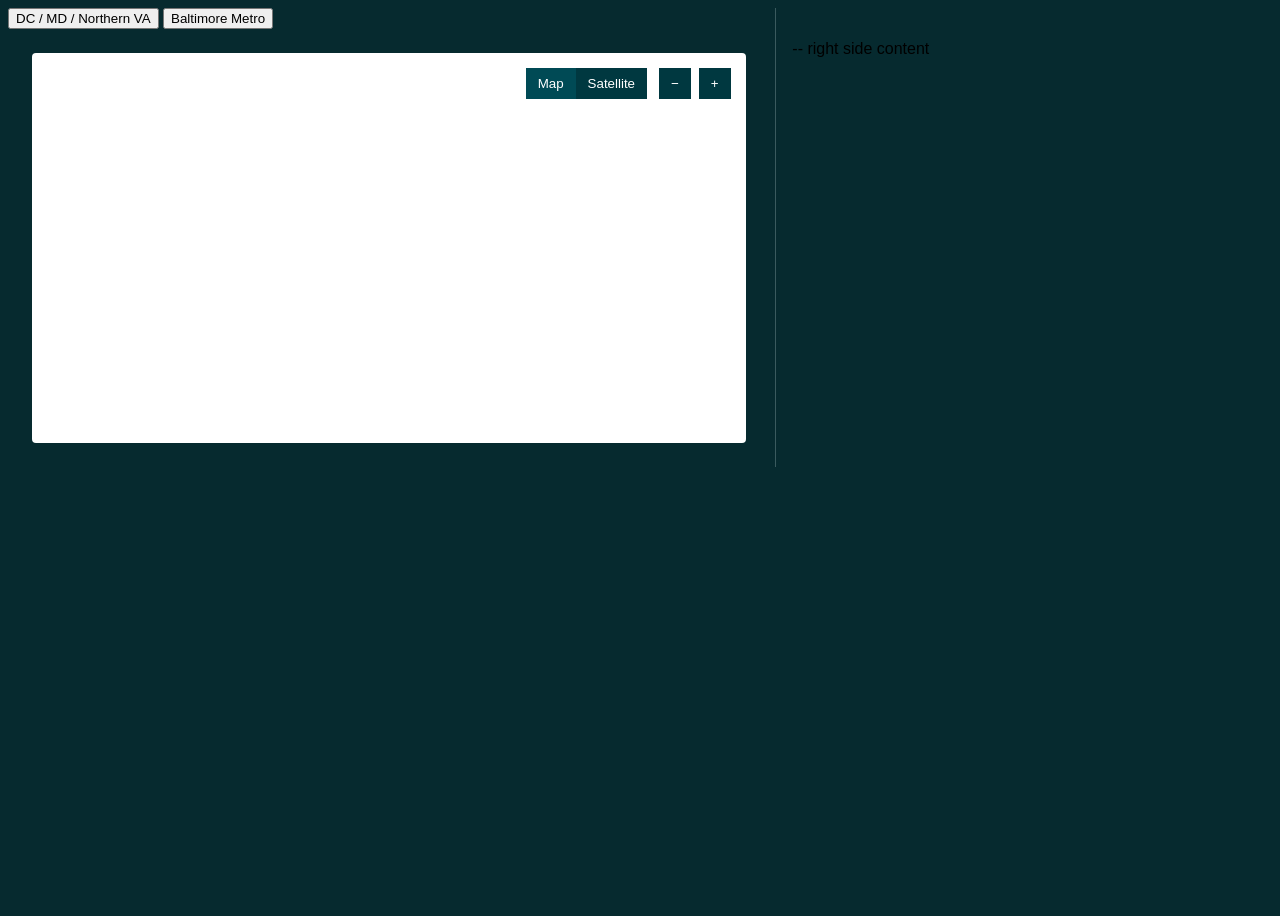
==== MARKET-MAP/index.html @ cf80dbf5 "market-map folder added" ====
<!DOCTYPE html>
<html lang="en">

<head>
    <meta charset="UTF-8" />
    <title>Custom Mapbox UI</title>
    <meta name="viewport" content="width=device-width, initial-scale=1.0" />

    <!-- Mapbox -->
    <link href="https://api.mapbox.com/mapbox-gl-js/v3.17.0/mapbox-gl.css" rel="stylesheet" />
    <script src="https://api.mapbox.com/mapbox-gl-js/v3.17.0/mapbox-gl.js"></script>
    <link rel="stylesheet" href="./styles/main.css" />
    <script src="./scripts/main.js" defer></script>
    <script src="./scripts/markets.js" defer></script>
</head>

<body>
    <div class="main-layout-row">
        <div class="main-content-col">
            <div class="market-buttons">
    <button type="button" class="market-btn" data-market-id="dc-md-va">
      DC / MD / Northern VA
    </button>
  
    <button type="button" class="market-btn" data-market-id="baltimore">
      Baltimore Metro
    </button>

  </div>
            <div class="map-card" id="mapCard">
                <div id="map"></div>

                <!-- Top right controls -->
                <div class="top-controls">
                    <div class="map-type-btn-gap">
                        <button class="btn active" onclick="setMapStyle('streets', this)">
                            Map
                        </button>
                        <button class="btn" onclick="setMapStyle('satellite', this)">
                            Satellite
                        </button>
                    </div>

                    <div class="map-zoom-btn-gap">
                        <button class="btn" onclick="map.zoomOut()">−</button>
                        <button class="btn" onclick="map.zoomIn()">+</button>
                    </div>
                </div>
                <button class="map-filters-toggle" type="button" onclick="toggleMapFilters()">
                    + Map Filters
                </button>
            </div>
        </div>
        <div class="main-sidebar-col">
            -- right side content
        </div>
    </div>
</body>

</html>
---- MARKET-MAP/styles/main.css ----
/* Main Styles for Mapbox UI */
:root {
  /* Color Palette */
  --color-bg: #062a2f;
  --color-white: #ffffff;
  --color-black: #000000;

  --color-primary: #003840;
  --color-primary-dark: #004a55;
  --color-secondary: #083238;

  --color-accent: #b6d6d9;
  --color-border: #3a5a5e;

  --color-popup-bg: #004A55;
  --color-popup-tip: #004A55;
  --color-food-pin: #88FF8D;
  --color-transport-pin: #DBD94B;
  --color-amenities-pin: #4BA3DB;

  /* Typography */
  --font-main: "Inter", Arial, sans-serif;
  --font-size-base: 1rem;
  --font-size-md: 1.1rem;
  --font-size-sm: 0.95rem;

  /* Spacing & Sizing */
  --radius-pill: 30px;
  --radius-card-sm: 4px;

  --shadow-card: 0 2px 8px rgba(0, 0, 0, 0.18);
  --shadow-btn: 0 2px 8px rgba(0, 0, 0, 0.12);

  --map-width: 93%;
  --map-height: 390px;
  --map-margin: 24px;

  /* Satellite UI theme */
  --sat-btn-bg: #EAEDF4;
  --sat-btn-text: #003840;
  --sat-btn-active-bg: #C9CFD4;
  --sat-accent: #1fbf9a;
  --sat-accent-filter: brightness(0) saturate(100%) invert(62%) sepia(44%)
    saturate(671%) hue-rotate(116deg) brightness(92%) contrast(92%);
}

body {
  background: var(--color-bg);
  font-family: var(--font-main);
}

/* Map container */
.map-card {
  width: var(--map-width);
  height: var(--map-height);
  margin: var(--map-margin);
  border-radius: var(--radius-card-sm);
  overflow: hidden;
  position: relative;
  background: var(--color-white);
}

#map {
  width: 100%;
  height: 100%;
}

/* Controls */
.top-controls {
  position: absolute;
  top: 15px;
  right: 15px;
  display: flex;
  gap: 12px;
  z-index: 10;
}

.map-type-btn-gap {
  display: flex;
}

.map-zoom-btn-gap {
  display: flex;
  gap: 8px;
}

.btn {
  background-color: var(--color-primary);
  color: var(--color-white);
  border: none;
  padding: 8px 12px;
  cursor: pointer;
}

.btn.active {
  background-color: var(--color-primary-dark);
}

.btn:hover {
  opacity: 0.9;
}

/* Bottom controls (POIs pills) */
.bottom-controls {
  position: absolute;
  bottom: 20px;
  left: 50%;
  transform: translateX(-50%);
  display: flex;
  gap: 12px;
  z-index: 10;
}

/* Pills */
.pill {
  background: var(--color-secondary);
  color: var(--color-white);
  padding: 10px 18px;
  border-radius: var(--radius-pill);
  cursor: pointer;
  display: inline-flex;
  align-items: center;
  gap: 8px;
  border: none;
  outline: none;
  box-shadow: none;
}

.pill:hover {
  opacity: 0.95;
}

.pill:active {
  transform: scale(0.97);
}

.pill-icon {
  width: 18px;
  height: 18px;
}

.pill.is-active .pill-icon {
  filter: brightness(0) saturate(100%) invert(36%) sepia(99%) saturate(747%)
    hue-rotate(153deg) brightness(95%) contrast(101%);
}

/* Mapbox Popup */
.mapboxgl-popup-content {
  background: var(--color-popup-bg) !important;
  color: var(--color-white);
  font-size: 0.8rem;
  font-weight: 100;
  padding: 20px;

  width: 40vw;
  max-width: 264px;
  min-width: 200px;
  min-height: 63px;
  max-height: 103px;

  display: flex;
  flex-direction: column;
  border-radius: 0;
}

.mapboxgl-popup-content strong {
  font-size: 0.9rem;
  font-weight: 500;
  display: block;
}

.mapboxgl-popup-anchor-top .mapboxgl-popup-tip { border-bottom-color: var(--color-popup-tip) ; }
.mapboxgl-popup-anchor-bottom .mapboxgl-popup-tip { border-top-color: var(--color-popup-tip); }
.mapboxgl-popup-anchor-left .mapboxgl-popup-tip { border-right-color: var(--color-popup-tip); }
.mapboxgl-popup-anchor-right .mapboxgl-popup-tip { border-left-color: var(--color-popup-tip); }

.popup-content-flex {
  display: flex;
  flex-direction: column;
  gap: 4px;
}

/* Markers */
.custom-city-marker {
  width: 40px;
  height: 52px;
  position: relative;
  display: flex;
  align-items: flex-end;
  justify-content: center;
}

.marker-pin {
  width: 40px;
  height: 52px;
  background: var(--color-primary);
  position: relative;
  display: flex;
  align-items: center;
  justify-content: center;
  box-shadow: var(--shadow-card);
  clip-path: path(
    "M20,0 C31,0 40,9 40,20 C40,36 20,52 20,52 C20,52 0,36 0,20 C0,9 9,0 20,0 Z"
  );
}

.marker-img {
  width: 32px;
  height: 32px;
  border-radius: 50%;
  object-fit: cover;
  position: absolute;
  top: 6px;
  left: 50%;
  transform: translateX(-50%);
}

/* Nearby Routes Section */
.nearby-routes-section {
  background: var(--color-bg);
  padding: 8px 0 0;
  margin: 0;
}

.nearby-routes-title {
  color: var(--color-white);
  font-size: var(--font-size-md);
  font-weight: 600;
  margin: 0 0 24px 24px;
}

.nearby-routes-list {
  display: flex;
  flex-wrap: wrap;
  gap: 30px;
  margin: var(--map-margin);
}

.nearby-route-card {
  background: transparent;
  border: 1.5px solid var(--color-border);
  border-radius: var(--radius-card-sm);

  display: flex;
  align-items: center;

  flex: 1 1 320px;
  min-width: 315px;
  max-width: 330px;

  padding: 15px;
  gap: 18px;

  color: var(--color-white);

  transition: border 0.2s;
}

.nearby-route-card:hover {
  border-color: var(--color-white);
}

.nearby-route-icon {
  flex-shrink: 0;
  width: 32px;
  height: 32px;
  display: flex;
  align-items: center;
  justify-content: center;
}

.nearby-route-info {
  flex: 1 1 auto;
  display: flex;
  flex-direction: column;
  gap: 2px;
}

.nearby-route-name {
  font-size: var(--font-size-md);
  font-weight: 500;
  color: var(--color-white);
}

.nearby-route-distance {
  font-size: var(--font-size-base);
  color: var(--color-accent);
}

.nearby-route-arrow {
  flex-shrink: 0;
  margin-left: 8px;
  display: flex;
  align-items: center;
}

/* Layout */
.main-layout-row {
  display: flex;
  flex-direction: row;
  width: 90vw;
  min-height: 100vh;
  align-items: flex-start;
  justify-content: flex-start;
  box-sizing: border-box;
}

.main-content-col {
  display: flex;
  flex-direction: column;
  align-items: flex-start;

  width: 60vw;
  min-width: 0;
  max-width: 70vw;

  border-right: 1px solid var(--color-border);
}

.main-sidebar-col {
  width: 30vw;
  min-width: 0;
  max-width: 30vw;
  box-sizing: border-box;
  padding: 32px 16px 0;
}

.main-content-col > .map-card,
.main-content-col > .nearby-routes-section {
  width: var(--map-width);
  max-width: 100vw;
}

/* Split list variant */
.nearby-routes-list.split-2 {
  display: grid;
  grid-template-columns: 1fr 1fr;
  gap: 20px;
}

/* Popup sizing */
@media (min-width: 400px) {
  .mapboxgl-popup-content {
    width: 160px;
  }
}

/* Responsive */
@media (max-width: 1100px) {
  .main-layout-row {
    flex-direction: column;
    align-items: stretch;
  }

  .main-content-col {
    width: 100vw;
    max-width: 100vw;
  }

  .main-sidebar-col {
    width: 100vw;
    max-width: 100vw;
    display: none;
  }

  .nearby-routes-list.split-2 {
    grid-template-columns: 1fr;
  }
}

@media (max-width: 900px) {
  .nearby-routes-list {
    flex-direction: column;
    gap: 16px;
  }

  .nearby-route-card {
    min-width: 0;
    max-width: 100%;
  }
}

/* Mobile view- fullscreen map & vertical filter menu */
@media (max-width: 600px) {
  .map-card {
    width: 100vw;
    height: 100dvh;
    min-height: 100dvh;
    margin: 0;
    border-radius: 0;
  }

  #map {
    width: 100vw;
    height: 100dvh;
    min-height: 100dvh;
  }

  .top-controls {
    top: 10px;
    left: 10px;
    right: auto;
    gap: 8px;
    flex-direction: row;
  }

  .btn {
    padding: 8px 10px;
    font-size: var(--font-size-base);
  }

  /* Filters open as vertical menu */
  .bottom-controls {
    display: none;
    left: 16px;
    bottom: 72px;
    transform: none;
    flex-direction: column;
    align-items: flex-start;
    gap: 10px;
    z-index: 20;
    padding: 0;
    background: none;
    box-shadow: none;
  }

  .bottom-controls.is-visible {
    display: flex;
  }

  .bottom-controls .pill {
    min-width: 180px;
    justify-content: flex-start;
  }

  .map-filters-toggle {
    display: flex;
    position: absolute;
    left: 16px;
    bottom: 16px;
    z-index: 21;

    background: var(--color-primary);
    color: var(--color-white);
    border: none;
    border-radius: var(--radius-card-sm);

    padding: 12px 20px;
    font-size: 1.1rem;

    align-items: center;
    gap: 8px;

    box-shadow: var(--shadow-btn);
    cursor: pointer;
  }

  .nearby-routes-section {
    padding: 24px 0 0;
  }

  .nearby-routes-title {
    font-size: 1.2rem;
    margin: 0 0 16px 12px;
  }

  .nearby-routes-list {
    margin: 0 8px 24px;
    gap: 12px;
  }

  .nearby-route-card {
    padding: 12px 10px;
    font-size: var(--font-size-base);
  }

  .nearby-route-name {
    font-size: var(--font-size-base);
  }

  .nearby-route-distance {
    font-size: var(--font-size-sm);
  }

  .main-content-col > .map-card,
  .main-content-col > .nearby-routes-section {
    width: 100vw;
    min-width: 0;
    max-width: 100vw;
  }

  .main-content-col {
    width: 100vw;
    max-width: 100vw;
  }

  .main-sidebar-col {
    width: 100vw;
    max-width: 100vw;
    display: none;
  }

  .nearby-routes-list.split-2 {
    grid-template-columns: 1fr;
    gap: 12px;
  }
}

@media (max-width: 400px) {
  .mapboxgl-popup-content {
    min-width: 100px;
    width: 90vw;
    padding: 10px;
  }

  .pill {
    font-size: var(--font-size-sm);
    padding: 7px 8px;
  }

  .map-filters-toggle {
    font-size: 1rem;
    padding: 10px 14px;
  }
}

/* Satellite view theme*/
body.is-satellite .top-controls .btn {
  background: var(--sat-btn-bg);
  color: var(--sat-btn-text);
}

body.is-satellite .top-controls .btn.active {
  background: var(--sat-btn-active-bg);
  color: var(--sat-btn-text);
}

body.is-satellite .bottom-controls .pill {
  background: var(--sat-btn-bg);
  color: var(--sat-btn-text);
}
body.is-satellite .bottom-controls .pill .pill-icon{
    filter: brightness(0) saturate(100%) invert(36%) sepia(99%) saturate(747%)
    hue-rotate(153deg) brightness(95%) contrast(101%);
}
body.is-satellite .bottom-controls .pill.is-active {
  background: var(--sat-btn-active-bg);
  color: var(--sat-accent);
}

body.is-satellite .bottom-controls .pill.is-active .pill-icon {
  filter: var(--sat-accent-filter);
}

/* Optional: match toggle button too */
body.is-satellite .map-filters-toggle {
  background: var(--sat-btn-bg);
  color: var(--sat-btn-text);
}
/* custom marker pins */
.pin-marker {
  cursor: pointer;
}

.pin {
  width: 30px;
  height: 30px;
  background: var(--pin-color);
  border-radius: 50% 50% 50% 0;
  transform: rotate(-45deg);
  position: relative;
}

.pin img {
  width: 18px;
  height: 18px;
  position: absolute;
  top: 50%;
  left: 50%;
  transform: translate(-50%, -50%) rotate(45deg);
  pointer-events: none;
}

/* modal-popup */
/* --- Modal (popup) --- */
.modal {
  position: fixed;
  inset: 0;
  display: none;
  z-index: 9999;
}

.modal.is-open {
  display: block;
}

.modal_overlay {
  position: absolute;
  inset: 0;
  background: rgba(0,0,0,0.55);
}

.modal_content {
  position: relative;
  width: min(1000px, calc(100% - 32px));
  margin: 40px auto;
  background: #fff;
  border-radius: 5px;
  overflow: hidden;
  box-shadow: 0 20px 60px rgba(0,0,0,0.25);
}

.modal_header {
  display: flex;
  position: absolute;

  align-items: center;
  justify-content: space-between;
  padding: 12px 16px;
  border-bottom: 1px solid #eee;
}

.modal__title {
  margin: 0;
  font-size: 16px;
  font-weight: 600;
}

.modal__close {
  border: 0;
  background: transparent;
  font-size: 18px;
  cursor: pointer;
  padding: 8px;
  line-height: 1;
}

/* IMPORTANT: Mapbox needs explicit height */
#mapModalCanvas.mapbox-container {
  width: 100%;
  height: 70vh;      /* big map in modal */
  min-height: 380px; /* ensures it’s visible */
}

/* Optional: avoid body scroll when modal open (we’ll toggle in JS too) */
body.modal-open {
  overflow: hidden;
}

@media (max-width: 520px) {
  .modal_content {
    margin: 18px auto;
    width: calc(100% - 20px);
  }

  #mapModalCanvas.mapbox-container {
    height: 75vh;
    min-height: 320px;
  }
}

/* modal-popup ends */
#mapModal {
  position: fixed; /* ensure positioning context */
}

/* Overlay already covers full screen */
#mapModal .modal_overlay {
  position: absolute;
  inset: 0;
}

/* Close button on black overlay */
#mapModal .modal-close-btn {
  position: absolute;
  top: 16px;
  right: 16px;
  z-index: 30; /* above overlay + modal */

  width: 40px;
  height: 40px;

  display: flex;
  align-items: center;
  justify-content: center;

  font-size: 22px;
  line-height: 1;

  border: none;
  border-radius: 50%;
  cursor: pointer;

  background: rgba(0, 0, 0, 0.7);
  color: #fff;
}

/* Hover feedback */
#mapModal .modal-close-btn:hover {
  background: rgba(0, 0, 0, 0.9);
}
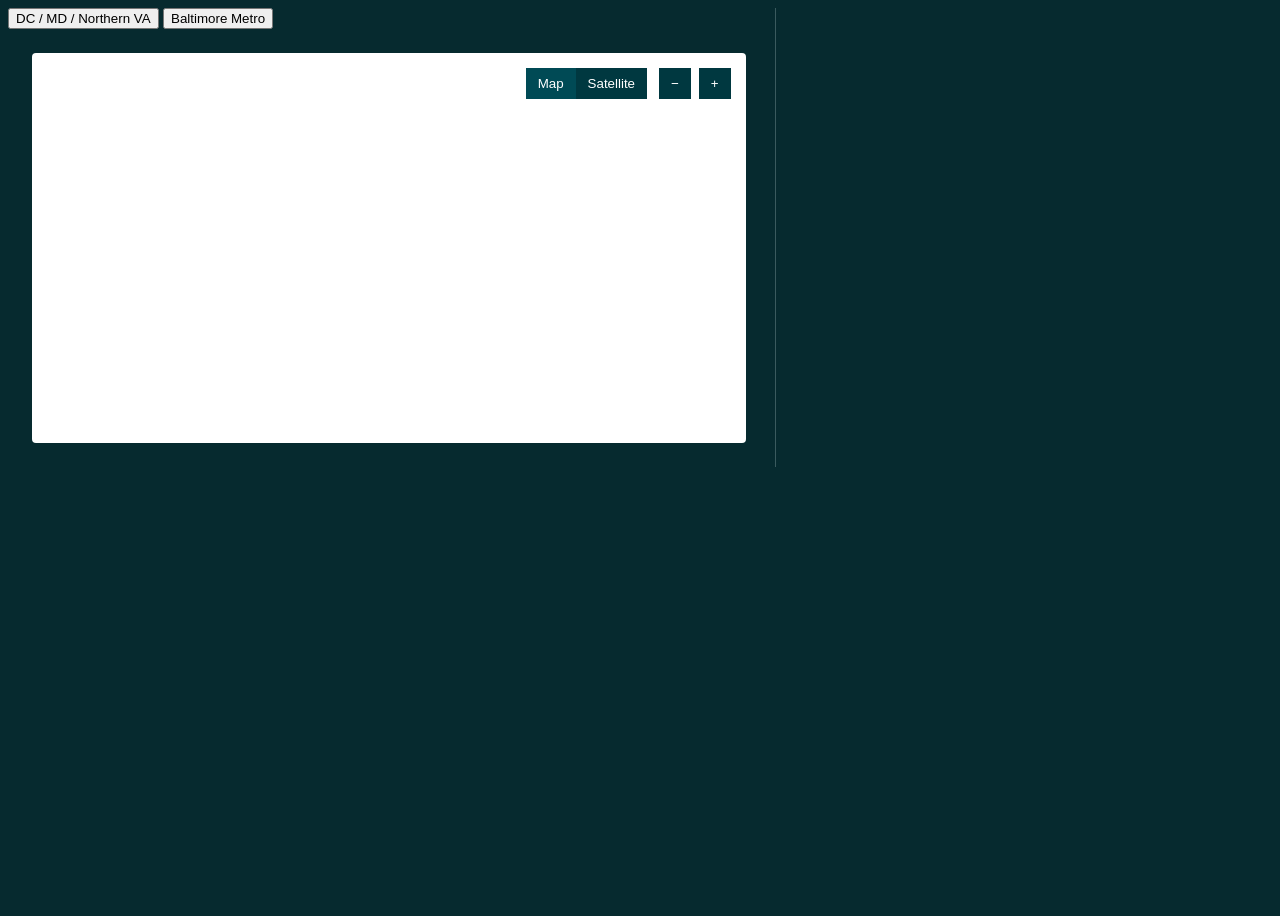
==== commit 71b5015a: "markers added with popup" ====
--- a/MARKET-MAP/index.html
+++ b/MARKET-MAP/index.html
@@ -1,60 +1,59 @@
 <!DOCTYPE html>
 <html lang="en">
-
-<head>
+  <head>
     <meta charset="UTF-8" />
-    <title>Custom Mapbox UI</title>
+    <title>Market Map</title>
     <meta name="viewport" content="width=device-width, initial-scale=1.0" />
-
-    <!-- Mapbox -->
-    <link href="https://api.mapbox.com/mapbox-gl-js/v3.17.0/mapbox-gl.css" rel="stylesheet" />
+    <link
+      href="https://api.mapbox.com/mapbox-gl-js/v3.17.0/mapbox-gl.css"
+      rel="stylesheet"
+    />
     <script src="https://api.mapbox.com/mapbox-gl-js/v3.17.0/mapbox-gl.js"></script>
     <link rel="stylesheet" href="./styles/main.css" />
-    <script src="./scripts/main.js" defer></script>
     <script src="./scripts/markets.js" defer></script>
-</head>
+  </head>
 
-<body>
+  <body>
     <div class="main-layout-row">
-        <div class="main-content-col">
-            <div class="market-buttons">
-    <button type="button" class="market-btn" data-market-id="dc-md-va">
-      DC / MD / Northern VA
-    </button>
-  
-    <button type="button" class="market-btn" data-market-id="baltimore">
-      Baltimore Metro
-    </button>
+      <div class="main-content-col">
+        <div class="market-buttons">
+          <button type="button" class="market-btn" data-market-id="dc-md-va">
+            DC / MD / Northern VA
+          </button>
 
-  </div>
-            <div class="map-card" id="mapCard">
-                <div id="map"></div>
+          <button type="button" class="market-btn" data-market-id="baltimore">
+            Baltimore Metro
+          </button>
+        </div>
+        <div class="map-card" id="mapCard">
+          <div id="map"></div>
 
-                <!-- Top right controls -->
-                <div class="top-controls">
-                    <div class="map-type-btn-gap">
-                        <button class="btn active" onclick="setMapStyle('streets', this)">
-                            Map
-                        </button>
-                        <button class="btn" onclick="setMapStyle('satellite', this)">
-                            Satellite
-                        </button>
-                    </div>
+          <!-- Top right controls -->
+          <div class="top-controls">
+            <div class="map-type-btn-gap">
+              <button class="btn active" onclick="setMapStyle('streets', this)">
+                Map
+              </button>
+              <button class="btn" onclick="setMapStyle('satellite', this)">
+                Satellite
+              </button>
+            </div>
 
-                    <div class="map-zoom-btn-gap">
-                        <button class="btn" onclick="map.zoomOut()">−</button>
-                        <button class="btn" onclick="map.zoomIn()">+</button>
-                    </div>
-                </div>
-                <button class="map-filters-toggle" type="button" onclick="toggleMapFilters()">
-                    + Map Filters
-                </button>
+            <div class="map-zoom-btn-gap">
+              <button class="btn" onclick="map.zoomOut()">−</button>
+              <button class="btn" onclick="map.zoomIn()">+</button>
             </div>
+          </div>
+          <button
+            class="map-filters-toggle"
+            type="button"
+            onclick="toggleMapFilters()"
+          >
+            + Map Filters
+          </button>
         </div>
-        <div class="main-sidebar-col">
-            -- right side content
-        </div>
+      </div>
+      <div class="main-sidebar-col"></div>
     </div>
-</body>
-
-</html>+  </body>
+</html>
--- a/MARKET-MAP/styles/main.css
+++ b/MARKET-MAP/styles/main.css
@@ -173,6 +173,8 @@
 .mapboxgl-popup-anchor-bottom .mapboxgl-popup-tip { border-top-color: var(--color-popup-tip); }
 .mapboxgl-popup-anchor-left .mapboxgl-popup-tip { border-right-color: var(--color-popup-tip); }
 .mapboxgl-popup-anchor-right .mapboxgl-popup-tip { border-left-color: var(--color-popup-tip); }
+.mapboxgl-popup-anchor-top-left .mapboxgl-popup-tip { border-bottom-color: var(--color-popup-tip); }
+.mapboxgl-popup-anchor-top-right .mapboxgl-popup-tip { border-bottom-color: var(--color-popup-tip); }
 
 .popup-content-flex {
   display: flex;
@@ -699,3 +701,89 @@
 #mapModal .modal-close-btn:hover {
   background: rgba(0, 0, 0, 0.9);
 }
+/* market-map */
+.property-tooltip-popup .mapboxgl-popup-content {
+  background: rgba(24, 69, 67, 0.95);
+  color: #ffffff;
+  padding: 5px;
+  max-width: 520px;
+  min-width: 300px;
+  min-height: auto;
+  max-height: none;
+  display: flex;
+  flex-direction: row;
+}
+
+.property-popup{
+  display: flex;
+  width: 290px;         
+  overflow: hidden;
+  color: #fff;
+}
+
+.property-popup__left{
+  position: relative;
+  width: 100%;         
+  flex: 0 0 160px;
+}
+
+.property-popup__img{
+  width: 100%;
+  height: 100px;     
+  object-fit: cover;
+  display: block;
+}
+
+.property-popup__badge{
+  position: absolute;
+  top: 12px;
+  right: 12px;
+  padding: 6px 14px;
+  border-radius: 999px;
+  font-weight: 800;
+  font-size: 14px;
+  background: #0f6f6b;  
+}
+
+.property-popup__right{
+  padding: 10px;
+  display: flex;
+  flex-direction: column;
+  gap: 10px;
+}
+
+.property-popup__kicker{
+  font-size: 18px;
+  font-weight: 700;
+  opacity: 0.95;
+}
+
+.property-popup__metric{
+  display: flex;
+  align-items: baseline;
+  gap: 8px;
+}
+
+.property-popup__metricVal{
+  font-size: 26px;
+  font-weight: 900;
+}
+
+.property-popup__metricUnit{
+  font-size: 16px;
+  font-weight: 800;
+  opacity: 0.95;
+}
+
+.property-popup__title{
+  font-size: 10px;
+  font-weight: 600;
+  line-height: 1.15;
+}
+
+.property-popup__desc{
+  font-size: 18px;
+  line-height: 1.25;
+  opacity: 0.95;
+  white-space: pre-line;
+}
